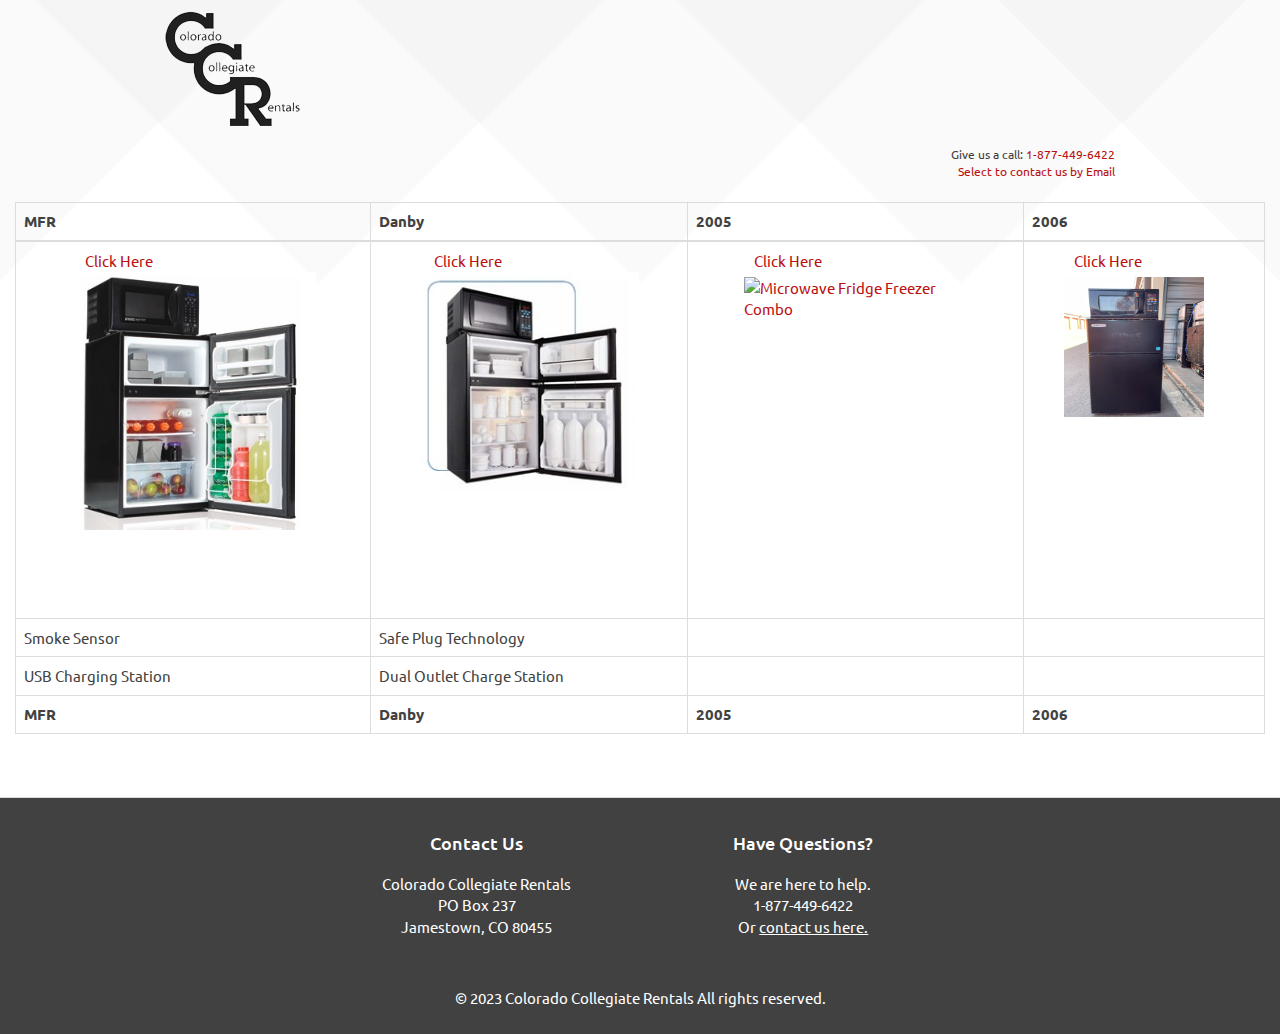
==== extrainventory/index.html @ 0a212f22 "css" ====
<!DOCTYPE html>
<html lang="en">
    <head><meta charset="utf-8"><meta name="viewport" content="width=device-width, initial-scale=1, maximum-scale=1">
        <title>Colorado Collegiate Rentals :: Extra Inventory</title>
        <link href="../css/bootstrap_min.css" rel="stylesheet" />
        <link rel="stylesheet" href="//maxcdn.bootstrapcdn.com/bootstrap/3.3.5/css/bootstrap.min.css">
        <link href="../css/text.css" rel="stylesheet" />
        <link href="../css/styles.css" rel="stylesheet" />
        <!-- Google Web Fonts-->
        <link href="https://fonts.googleapis.com/css?family=Ubuntu:300,400,500,300italic,400italic,500italic" rel="stylesheet" type="text/css" />
    </head>
<body>
    <div class="container-fluid wrap">
        <div class="row">
        <div class="col-sm-9 alpha logo col-xs-6"><a href="../"><img alt="Colorado Collegiate Rentals" src="../img/ccr-logo.png" /></a></div>
        
        <div class="col-sm-12 omega contact text-right col-xs-6">Give us a call:<br class="visible-xs-block" />
        <a href="tel:1-877-449-6422">1-877-449-6422</a><br />
        <a href="https://ccr4.wufoo.com/forms/z1kw9zue1crjizo/" target="_blank">Select to contact us by Email</a></div>
        </div>
        </div>
    <main>
<br>
<div class="container-fluid">
		
<table class="table table-bordered">
<thead>
<tr>
<th>MFR</th>
<th>Danby</th>
<th>2005</th>
<th>2006</th>
</tr>
</thead>
<tfoot>
<tr>
<th>MFR</th>
<th>Danby</th>
<th>2005</th>
<th>2006</th>

</tr>
</tfoot>
<tbody>
<tr>
<td>
<div class="row choose-school-btns">
<div class="col-sm-8 col-sm-offset-2">
<div class="row">
<div class="col-sm-9"><a class="button-blue" href="../pdf/3.1MF4-7D1 Spec Sheet.pdf">Click Here</a></div>
<a href="../pdf/3.1MF4-7D1 Spec Sheet.pdf"><img class="img" src="../img/MF4.jpeg" alt="Microwave Fridge Freezer Combo"></a>
</div>
</div>
</div>
</div></td>
<td><div class="row choose-school-btns">
    <div class="col-sm-8 col-sm-offset-2">
    <div class="row">
    <div class="col-sm-9">
        <a class="button-blue" href="../pdf/2.9MF-7TP Spec Sheet.pdf">Click Here</a></div>
        <a href ="/pdf/2.9MF-7TP Spec Sheet.pdf"><img src="../img/Danby.jpeg" alt="Microwave Fridge Freezer Combo"></a>
    <div class="col-sm-9"><a class="button-blue" href="../img/Danby.jpeg"></a></div>
    </div>
    </div>
    </div>
    </div></td>
<td><div class="row choose-school-btns">
    <div class="col-sm-8 col-sm-offset-2">
    <div class="row">
    <div class="col-sm-9"><a class="button-blue" href="../extrainventory/2005.html">Click Here</a></div>
    <a href ="../extrainventory/2005.html"><img id="silver2005" src="../img/MFR-3 (Silver_2005) Whole unit.JPG" alt="Microwave Fridge Freezer Combo"></a>
<div class="col-sm-9"><a class="button-blue" href="../extrainventory/2005.html"></a></div></div>
    </div>
    </div>
    </div>
    </div></td>
    <td><div class="row choose-school-btns">
        <div class="col-sm-8 col-sm-offset-2">
        <div class="row">
        <div class="col-sm-9"><a class="button-blue" href="../extrainventory/2006.html">Click Here</a></div>
        <a href ="../extrainventory/2006.html"><img id="silver2005" src="../img/MFR-3 (2006) Whole Unit.JPG" alt="Microwave Fridge Freezer Combo"></a>
    <div class="col-sm-9"><a class="button-blue" href="../extrainventory/2005.html"></a></div></div>
        </div>
        </div>
        </div>
        </div></td>
</tr>
<tr>
<td>Smoke Sensor</td>
<td>Safe Plug Technology</td>
<td></td>
<td></td>
</tr>
<tr>
<td>USB Charging Station</td>
<td>Dual Outlet Charge Station</td>
<td></td>
<td></td>
</tr>
<tr>
</tr>
</tbody>
</table>

</div> 
</main>
<br>
<br>
    <footer>
        <div class="container-fluid wrap text-center">
        <div class="row">
        <div class="col-sm-4 col-sm-offset-2">
        <h4>Contact Us</h4>
        
        <p>Colorado Collegiate Rentals<br />
        PO Box 237<br />
        Jamestown, CO 80455</p>
        </div>
        
        <div class="col-sm-4">
        <h4>Have Questions?</h4>
        
        <p>We are here to help.<br />
        1-877-449-6422<br />
        Or <a href="https://ccr4.wufoo.com/forms/z1kw9zue1crjizo/" target="_blank">contact us here.</a></p>
        </div>
        </div>
        
        <div class="row">
        <div class="col-sm-12 copyright">&copy; 2023 Colorado Collegiate Rentals All rights reserved.</div>
        </div>
        </div>
        </footer>
</body>
</html>
---- css/text.css ----
body {
    font-size: 15px;
    font-family: 'Ubuntu', sans-serif;
    color:#424242;
  }
  
  pre,
  code {
    font-family: 'DejaVu Sans Mono', Menlo, Consolas, monospace;
  }
  
  hr {
    border: 0 #ccc solid;
    border-top-width: 1px;
    clear: both;
    height: 0;
  }
  
  /* `Headings
  ----------------------------------------------------------------------------------------------------*/
  
  h1 {
    font-size: 39px;
    font-family: 'Ubuntu', sans-serif;
    font-weight:500;
  }
  
  h2 {
    font-size: 24px;
    font-family: 'Ubuntu', sans-serif;
  }
  
  h3 {
    font-size: 20px;
    font-family: 'Ubuntu', sans-serif;
  }
  
  h4 {
    font-size: 18px;
    font-family: 'Ubuntu', sans-serif;
  }
  
  h5 {
    font-size: 16px;
    font-family: 'Ubuntu', sans-serif;
  }
  
  h6 {
    font-size: 15px;
    font-family: 'Ubuntu', sans-serif;
  }
  
  /* `Spacing
  ----------------------------------------------------------------------------------------------------*/
  
  ol {
    list-style: decimal;
  }
  
  ul {
    list-style: disc;
  }
  
  li {
    margin-left: 30px;
  }
  
  p,
  dl,
  hr,
  h1,
  h2,
  h3,
  h4,
  h5,
  h6,
  ol,
  ul,
  pre,
  table,
  address,
  fieldset,
  figure {
    margin-bottom: 20px;
  }
  
  /* `Custom Styles
  ----------------------------------------------------------------------------------------------------*/
  
  strong {
      font-weight:inherit;
      color:#bb1010;
  }
---- css/styles.css ----
/*
  Styles
*/

/* `Basic HTML
----------------------------------------------------------------------------------------------------*/

body {
    background: url(../img/top_decoration.png) repeat-x top;
}

a {
    color: #BB1010;
}

a:hover {
    color: #8f0808;
    text-decoration: none;
}

ul {
      padding-left: 0;
}

#silver2005 {
    height:150px;
    width:150px;
    padding: 5px;
} 
.class2005 {
    height: 250px;
    width: 250px;
    padding: 3px;
}

#blurb05 {
    color: green;
    padding-top: 150px;
}

#loren {
    height: 45%;
    width: 45%;
}

#loren2 {
    padding-top: 5px;
    text-align: center;
    color:#8f0808;
}

img {
    max-width: 100%;
}

img.frig {
    margin: 20px 0;
}

.wrap {
    max-width: 980px;
}

.logo {
    padding-top: 10px;
}

.contact {
    padding-top: 20px;
    font-size: 12px;
}

.contact strong {
    display: block;
}

.contact img {
    margin: -3px 8px 0 0;
}

.highlight {
    margin-top: 20px;
}

.highlight h1 {
    margin-bottom: 0;
}

.highlight p {
    font-size: 16px;
    font-weight: 300;
}

.highlight em {
    font-size: 20px;
    font-weight: 400;
    font-style: normal;
}

.highlight img {
    margin-top: 15px;
}

.button p {
    font-size: 15px;
    line-height: 16px;
    margin-top: 10px;
    font-weight: 300;
}

.button img {
    margin: 1px 15px 1px 0;
}

.button img:active {
    margin: 2px 15px 0 0;
}

.choose-your-school {
    margin-top: 80px;
    margin-bottom: 30px;
}

.button-green, .button-green:hover {
    background: #84BC3A;
    color: #fff;
    font-size: 16px;
    padding: 10px 20px;
    display: block;
    text-align: center;
    border-radius: 4px;
    margin: 0 0 20px;
}

.microfridge {
    font-size: 31px;
}

.copyright {
    margin-top: 30px;
}

.choose-school-btns {
    margin-bottom: 80px;
}

#grayWrap {
    background-color: #424242;
    width: 100%;
    text-align: center;
    color: #FFF;
    padding: 5px 0 8px 0;
    margin: 45px 0 0 0;
}

#grayWrap h2 {
    font-weight: 300;
}

.lghtGrayWrap {
    padding: 45px 0;
    background-color: #f5f5f5;
}

#form {
    padding: 10px;
    background-color: #FFF;
    border: solid 1px #CCC;
}

.cost h3 {
    font-size: 20px;
    font-weight: 300;
    margin-bottom: 8px;
}

.cost table {
    border-bottoM: solid 1px #999;
}

.cost table p {
    font-size: 12px;
    line-height: 13px;
    margin-top: 5px;
}

.cost table strong {
    font-size: 14px;
    font-weight: 500;
    color: #424242;
}

footer {
    background-color: #414141;
    width: 100%;
    color: #FFF;
    border-top: solid 1px #d7d7d7;
    padding: 25px 0;
}

footer a {
    color: #FFF;
    text-decoration: underline;
}

@media all and (max-width: 767px) {
    #grayWrap h2 {
        font-size: 19px;
    }
}
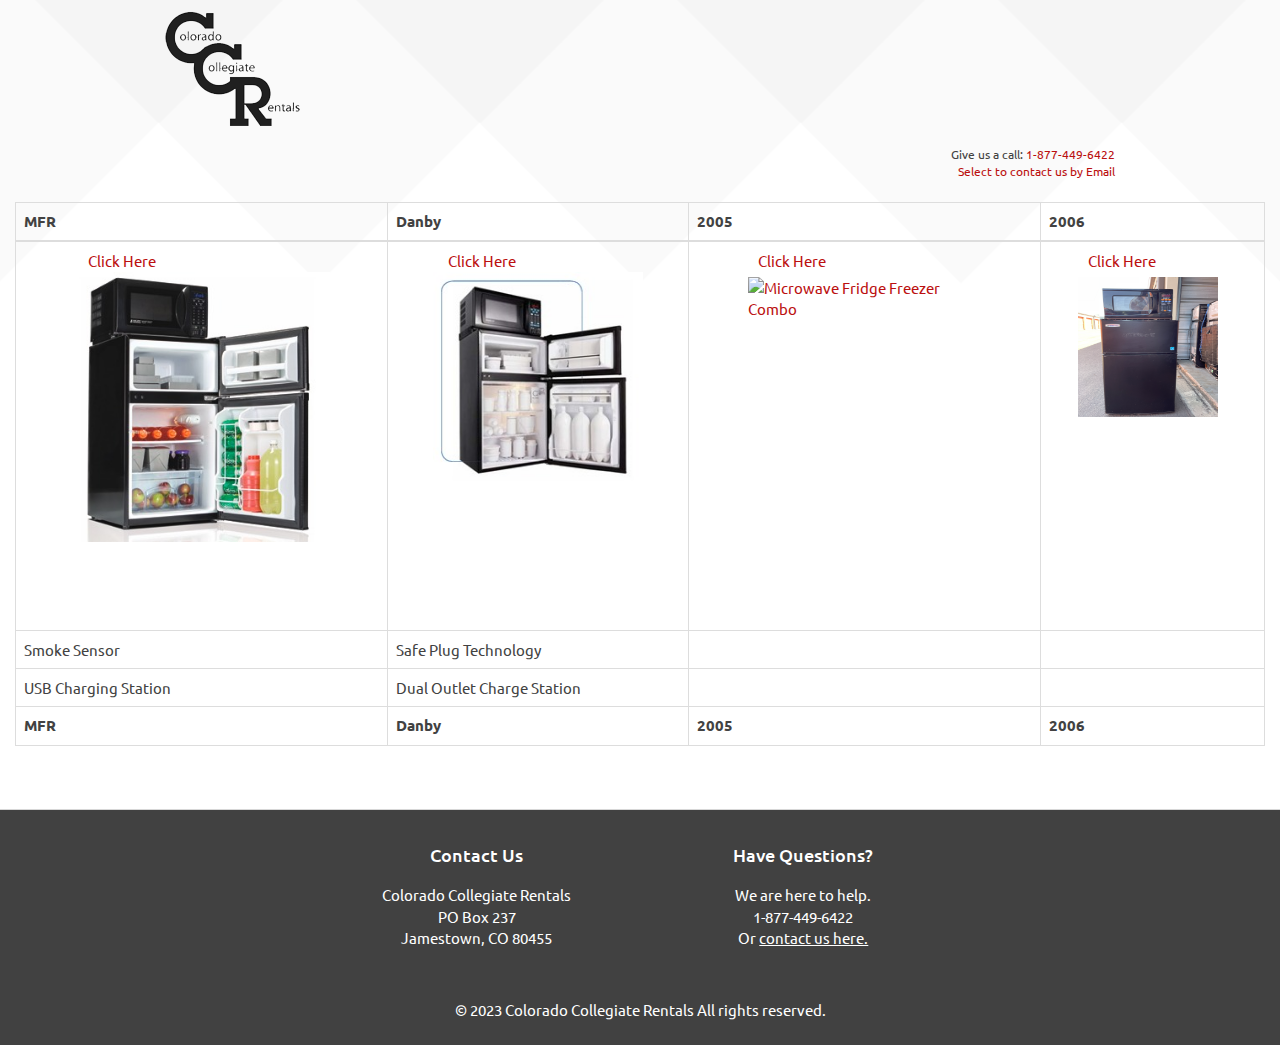
==== commit f95e80ac: "commenting secions" ====
--- a/extrainventory/index.html
+++ b/extrainventory/index.html
@@ -2,6 +2,7 @@
 <html lang="en">
     <head><meta charset="utf-8"><meta name="viewport" content="width=device-width, initial-scale=1, maximum-scale=1">
         <title>Colorado Collegiate Rentals :: Extra Inventory</title>
+        <!-- CSS -->
         <link href="../css/bootstrap_min.css" rel="stylesheet" />
         <link rel="stylesheet" href="//maxcdn.bootstrapcdn.com/bootstrap/3.3.5/css/bootstrap.min.css">
         <link href="../css/text.css" rel="stylesheet" />
@@ -10,10 +11,12 @@
         <link href="https://fonts.googleapis.com/css?family=Ubuntu:300,400,500,300italic,400italic,500italic" rel="stylesheet" type="text/css" />
     </head>
 <body>
+    <!-- header -->
     <div class="container-fluid wrap">
+        <!-- logo -->
         <div class="row">
         <div class="col-sm-9 alpha logo col-xs-6"><a href="../"><img alt="Colorado Collegiate Rentals" src="../img/ccr-logo.png" /></a></div>
-        
+        <!-- contact -->
         <div class="col-sm-12 omega contact text-right col-xs-6">Give us a call:<br class="visible-xs-block" />
         <a href="tel:1-877-449-6422">1-877-449-6422</a><br />
         <a href="https://ccr4.wufoo.com/forms/z1kw9zue1crjizo/" target="_blank">Select to contact us by Email</a></div>
@@ -22,7 +25,7 @@
     <main>
 <br>
 <div class="container-fluid">
-		
+<!--table-->		
 <table class="table table-bordered">
 <thead>
 <tr>
@@ -43,43 +46,54 @@
 </tfoot>
 <tbody>
 <tr>
+    <!-- MFR click here and photo links -->
 <td>
 <div class="row choose-school-btns">
 <div class="col-sm-8 col-sm-offset-2">
 <div class="row">
-<div class="col-sm-9"><a class="button-blue" href="../pdf/3.1MF4-7D1 Spec Sheet.pdf">Click Here</a></div>
-<a href="../pdf/3.1MF4-7D1 Spec Sheet.pdf"><img class="img" src="../img/MF4.jpeg" alt="Microwave Fridge Freezer Combo"></a>
-</div>
+    <!--click here link-->
+    <div class="col-sm-9"><a class="button-blue" href="../pdf/3.1MF4-7D1 Spec Sheet.pdf">Click Here</a></div>
+    <!--MFR 3 clickable image-->
+    <a href="../pdf/3.1MF4-7D1 Spec Sheet.pdf"><img class="img" src="../img/MF4.jpeg" alt="Microwave Fridge Freezer Combo"></a></div>
 </div>
 </div>
 </div></td>
+<!-- Danby Photo click here and photo link to pdf spreadsheet-->
 <td><div class="row choose-school-btns">
     <div class="col-sm-8 col-sm-offset-2">
     <div class="row">
     <div class="col-sm-9">
+        <!--Click here link-->
         <a class="button-blue" href="../pdf/2.9MF-7TP Spec Sheet.pdf">Click Here</a></div>
+        <!-- Danby clickale image -->
         <a href ="/pdf/2.9MF-7TP Spec Sheet.pdf"><img src="../img/Danby.jpeg" alt="Microwave Fridge Freezer Combo"></a>
-    <div class="col-sm-9"><a class="button-blue" href="../img/Danby.jpeg"></a></div>
     </div>
     </div>
     </div>
     </div></td>
+    <!-- 2005 click here and photo link to html page with photos -->
 <td><div class="row choose-school-btns">
+    <!-- click here link -->
     <div class="col-sm-8 col-sm-offset-2">
     <div class="row">
     <div class="col-sm-9"><a class="button-blue" href="../extrainventory/2005.html">Click Here</a></div>
     <a href ="../extrainventory/2005.html"><img id="silver2005" src="../img/MFR-3 (Silver_2005) Whole unit.JPG" alt="Microwave Fridge Freezer Combo"></a>
+    <!-- 2005 clickable image -->
 <div class="col-sm-9"><a class="button-blue" href="../extrainventory/2005.html"></a></div></div>
     </div>
     </div>
     </div>
     </div></td>
+     <!-- 2006 click here and photo link to html page with photos -->
     <td><div class="row choose-school-btns">
+        <!-- click here button -->
         <div class="col-sm-8 col-sm-offset-2">
         <div class="row">
-        <div class="col-sm-9"><a class="button-blue" href="../extrainventory/2006.html">Click Here</a></div>
-        <a href ="../extrainventory/2006.html"><img id="silver2005" src="../img/MFR-3 (2006) Whole Unit.JPG" alt="Microwave Fridge Freezer Combo"></a>
-    <div class="col-sm-9"><a class="button-blue" href="../extrainventory/2005.html"></a></div></div>
+        <div class="col-sm-9">
+            <a class="button-blue" href="../extrainventory/2006.html">Click Here</a></div>
+        <!-- 2006 clickable image -->
+            <a href ="../extrainventory/2006.html"><img id="silver2005" src="../img/MFR-3 (2006) Whole Unit.JPG" alt="Microwave Fridge Freezer Combo"></a>
+    </div>
         </div>
         </div>
         </div>
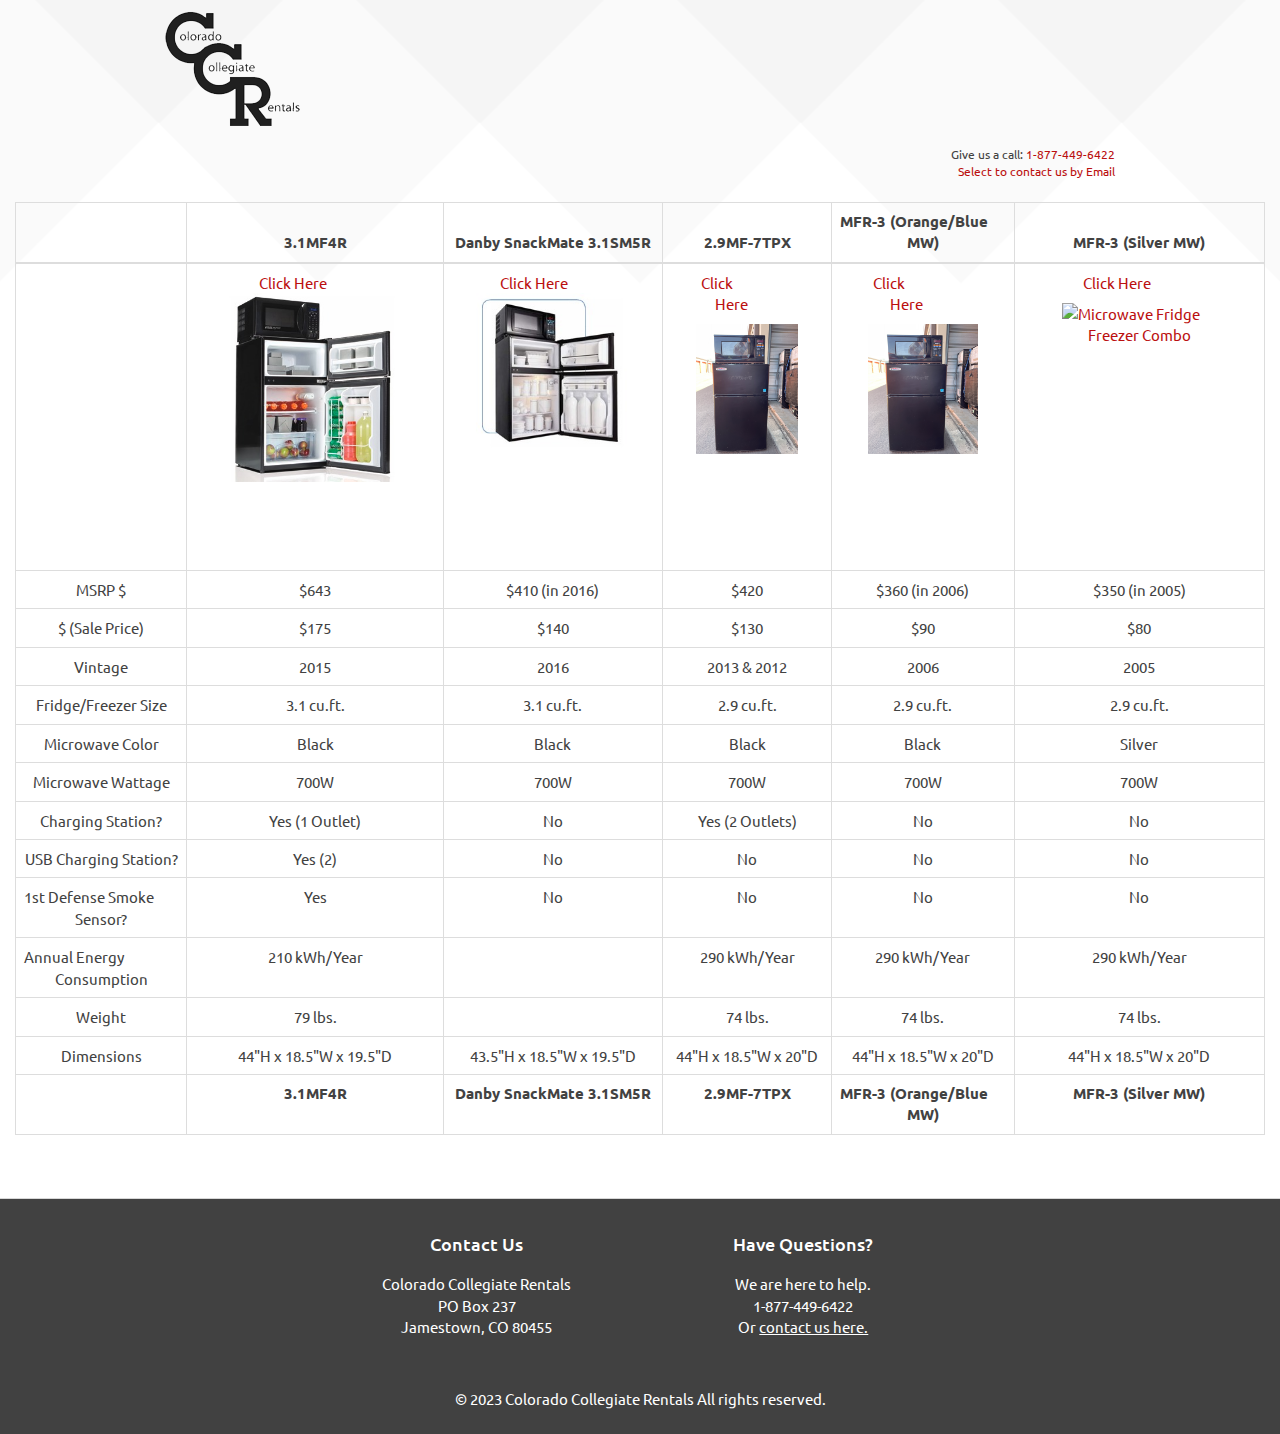
==== commit 23522c0f: "added stats table, and one more collumn, rearranged fridge order" ====
--- a/extrainventory/index.html
+++ b/extrainventory/index.html
@@ -26,65 +26,71 @@
 <br>
 <div class="container-fluid">
 <!--table-->		
-<table class="table table-bordered">
+<table class="table table-bordered" id="statSheetTable">
 <thead>
 <tr>
-<th>MFR</th>
-<th>Danby</th>
-<th>2005</th>
-<th>2006</th>
+    <th></th>
+<th>3.1MF4R</th>
+<th>Danby SnackMate 3.1SM5R</th>
+<th>2.9MF-7TPX</th>
+<th>MFR-3 (Orange/Blue MW)</th>
+<th>MFR-3 (Silver MW)</th>
 </tr>
 </thead>
 <tfoot>
 <tr>
-<th>MFR</th>
-<th>Danby</th>
-<th>2005</th>
-<th>2006</th>
-
+    <th></th>
+    <th>3.1MF4R</th>
+    <th>Danby SnackMate 3.1SM5R</th>
+    <th>2.9MF-7TPX</th>
+    <th>MFR-3 (Orange/Blue MW)</th>
+    <th>MFR-3 (Silver MW)</th>
 </tr>
 </tfoot>
 <tbody>
 <tr>
+    <!--Placeholder-->
+    <td></td>
     <!-- MFR click here and photo links -->
-<td>
-<div class="row choose-school-btns">
-<div class="col-sm-8 col-sm-offset-2">
-<div class="row">
-    <!--click here link-->
-    <div class="col-sm-9"><a class="button-blue" href="../pdf/3.1MF4-7D1 Spec Sheet.pdf">Click Here</a></div>
-    <!--MFR 3 clickable image-->
-    <a href="../pdf/3.1MF4-7D1 Spec Sheet.pdf"><img class="img" src="../img/MF4.jpeg" alt="Microwave Fridge Freezer Combo"></a></div>
-</div>
-</div>
-</div></td>
-<!-- Danby Photo click here and photo link to pdf spreadsheet-->
-<td><div class="row choose-school-btns">
-    <div class="col-sm-8 col-sm-offset-2">
-    <div class="row">
-    <div class="col-sm-9">
-        <!--Click here link-->
-        <a class="button-blue" href="../pdf/2.9MF-7TP Spec Sheet.pdf">Click Here</a></div>
-        <!-- Danby clickale image -->
-        <a href ="/pdf/2.9MF-7TP Spec Sheet.pdf"><img src="../img/Danby.jpeg" alt="Microwave Fridge Freezer Combo"></a>
-    </div>
-    </div>
-    </div>
-    </div></td>
-    <!-- 2005 click here and photo link to html page with photos -->
-<td><div class="row choose-school-btns">
-    <!-- click here link -->
-    <div class="col-sm-8 col-sm-offset-2">
-    <div class="row">
-    <div class="col-sm-9"><a class="button-blue" href="../extrainventory/2005.html">Click Here</a></div>
-    <a href ="../extrainventory/2005.html"><img id="silver2005" src="../img/MFR-3 (Silver_2005) Whole unit.JPG" alt="Microwave Fridge Freezer Combo"></a>
-    <!-- 2005 clickable image -->
-<div class="col-sm-9"><a class="button-blue" href="../extrainventory/2005.html"></a></div></div>
-    </div>
-    </div>
-    </div>
-    </div></td>
-     <!-- 2006 click here and photo link to html page with photos -->
+    <td><div class="row choose-school-btns">
+        <div class="col-sm-8 col-sm-offset-2">
+        <div class="row">
+        <!--click here link-->
+        <div class="col-sm-9"><a class="button-blue" href="../pdf/3.1MF4-7D1 Spec Sheet.pdf">Click Here</a></div>
+        <!--MFR 3 clickable image-->
+        <a href="../pdf/3.1MF4-7D1 Spec Sheet.pdf"><img class="img" src="../img/MF4.jpeg" alt="Microwave Fridge Freezer Combo"></a></div>
+        </div>
+        </div>
+    </div></td>
+    <!-- Danby Photo click here and photo link to pdf spreadsheet-->
+    <td><div class="row choose-school-btns">
+        <div class="col-sm-8 col-sm-offset-2">
+        <div class="row">
+        <div class="col-sm-9">
+            <!--Click here link-->
+            <a class="button-blue" href="../pdf/2.9MF-7TP Spec Sheet.pdf">Click Here</a></div>
+            <!-- Danby clickale image -->
+            <a href ="/pdf/2.9MF-7TP Spec Sheet.pdf"><img src="../img/Danby.jpeg" alt="Microwave Fridge Freezer Combo"></a>
+        </div>
+        </div>
+        </div>
+    </div></td>
+    <!-- xtra click here and photo link to html page with photos -->
+    <td><div class="row choose-school-btns">
+        <!-- click here button -->
+        <div class="col-sm-8 col-sm-offset-2">
+        <div class="row">
+        <div class="col-sm-9">
+            <a class="button-blue" href="../extrainventory/2006.html">Click Here</a></div>
+        <!-- xtra clickable image -->
+            <a href ="../extrainventory/2006.html"><img id="silver2005" src="../img/MFR-3 (2006) Whole Unit.JPG" alt="Microwave Fridge Freezer Combo"></a>
+        </div>
+        </div>
+        </div>
+        </div>
+    </div></td>
+    
+    <!-- 2006 click here and photo link to html page with photos -->
     <td><div class="row choose-school-btns">
         <!-- click here button -->
         <div class="col-sm-8 col-sm-offset-2">
@@ -93,25 +99,121 @@
             <a class="button-blue" href="../extrainventory/2006.html">Click Here</a></div>
         <!-- 2006 clickable image -->
             <a href ="../extrainventory/2006.html"><img id="silver2005" src="../img/MFR-3 (2006) Whole Unit.JPG" alt="Microwave Fridge Freezer Combo"></a>
-    </div>
-        </div>
-        </div>
-        </div>
-        </div></td>
-</tr>
-<tr>
-<td>Smoke Sensor</td>
-<td>Safe Plug Technology</td>
-<td></td>
-<td></td>
-</tr>
-<tr>
-<td>USB Charging Station</td>
-<td>Dual Outlet Charge Station</td>
-<td></td>
-<td></td>
-</tr>
-<tr>
+        </div>
+        </div>
+        </div>
+        </div>
+    </div></td>
+    <!-- 2005 click here and photo link to html page with photos -->
+    <td><div class="row choose-school-btns">
+        <!-- click here link -->
+        <div class="col-sm-8 col-sm-offset-2">
+        <div class="row">
+        <div class="col-sm-9"><a class="button-blue" href="../extrainventory/2005.html">Click Here</a></div>
+        <a href ="../extrainventory/2005.html"><img id="silver2005" src="../img/MFR-3 (Silver_2005) Whole unit.JPG" alt="Microwave Fridge Freezer Combo"></a>
+        <!-- 2005 clickable image -->
+            <div class="col-sm-9"><a class="button-blue" href="../extrainventory/2005.html"></a></div></div>
+        </div>
+        </div>
+        </div>
+    </div></td>
+</tr>
+<!--Stats-->
+<tr>
+    <td>MSRP $</td>
+    <td>$643</td>
+    <td>$410 (in 2016)</td>
+    <td>$420</td>
+    <td>$360 (in 2006)</td>
+    <td>$350 (in 2005)</td>
+</tr>
+<tr>
+    <td>$ (Sale Price)</td>
+    <td>$175</td>
+    <td>$140</td>
+    <td>$130</td>
+    <td>$90</td>
+    <td>$80</td>
+</tr>
+<tr>
+    <td>Vintage</td>
+    <td>2015</td>
+    <td>2016</td>
+    <td>2013 & 2012</td>
+    <td>2006</td>
+    <td>2005</td>
+</tr>
+<tr>
+    <td>Fridge/Freezer Size</td>
+    <td>3.1 cu.ft.</td>
+    <td>3.1 cu.ft.</td>
+    <td>2.9 cu.ft.</td>
+    <td>2.9 cu.ft.</td>
+    <td>2.9 cu.ft.</td>
+</tr>
+<tr>
+    <td>Microwave Color</td>
+    <td>Black</td>
+    <td>Black</td>
+    <td>Black</td>
+    <td>Black</td>
+    <td>Silver</td>
+</tr>
+<tr>
+    <td>Microwave Wattage</td>
+    <td>700W</td>
+    <td>700W</td>
+    <td>700W</td>
+    <td>700W</td>
+    <td>700W</td>
+</tr>
+<tr>
+    <td>Charging Station?</td>
+    <td>Yes (1 Outlet)</td>
+    <td>No</td>
+    <td>Yes (2 Outlets)</td>
+    <td>No</td>
+    <td>No</td>
+</tr>
+<tr>
+    <td>USB Charging Station?</td>
+    <td>Yes (2)</td>
+    <td>No</td>
+    <td>No</td>
+    <td>No</td>
+    <td>No</td>
+</tr>
+<tr>
+    <td>1st Defense Smoke Sensor?</td>
+    <td>Yes</td>
+    <td>No</td>
+    <td>No</td>
+    <td>No</td>
+    <td>No</td>
+</tr>
+<tr>
+    <td>Annual Energy Consumption</td>
+    <td>210 kWh/Year</td>
+    <td></td>
+    <td>290 kWh/Year</td>
+    <td>290 kWh/Year</td>
+    <td>290 kWh/Year</td>
+</tr>
+<tr>
+    <td>Weight</td>
+    <td>79 lbs.</td>
+    <td></td>
+    <td>74 lbs.</td>
+    <td>74 lbs.</td>
+    <td>74 lbs.</td>
+</tr>
+<tr>
+    <td>Dimensions</td>
+    <td>44"H x 18.5"W x 19.5"D</td>
+    <td>43.5"H x 18.5"W x 19.5"D</td>
+    <td>44"H x 18.5"W x 20"D</td>
+    <td>44"H x 18.5"W x 20"D</td>
+    <td>44"H x 18.5"W x 20"D</td>
 </tr>
 </tbody>
 </table>
--- a/css/styles.css
+++ b/css/styles.css
@@ -22,10 +22,14 @@
       padding-left: 0;
 }
 
+#statSheetTable {
+    text-align-last: center;
+}
+
 #silver2005 {
     height:150px;
     width:150px;
-    padding: 5px;
+    padding: 10px;
 } 
 .class2005 {
     height: 250px;
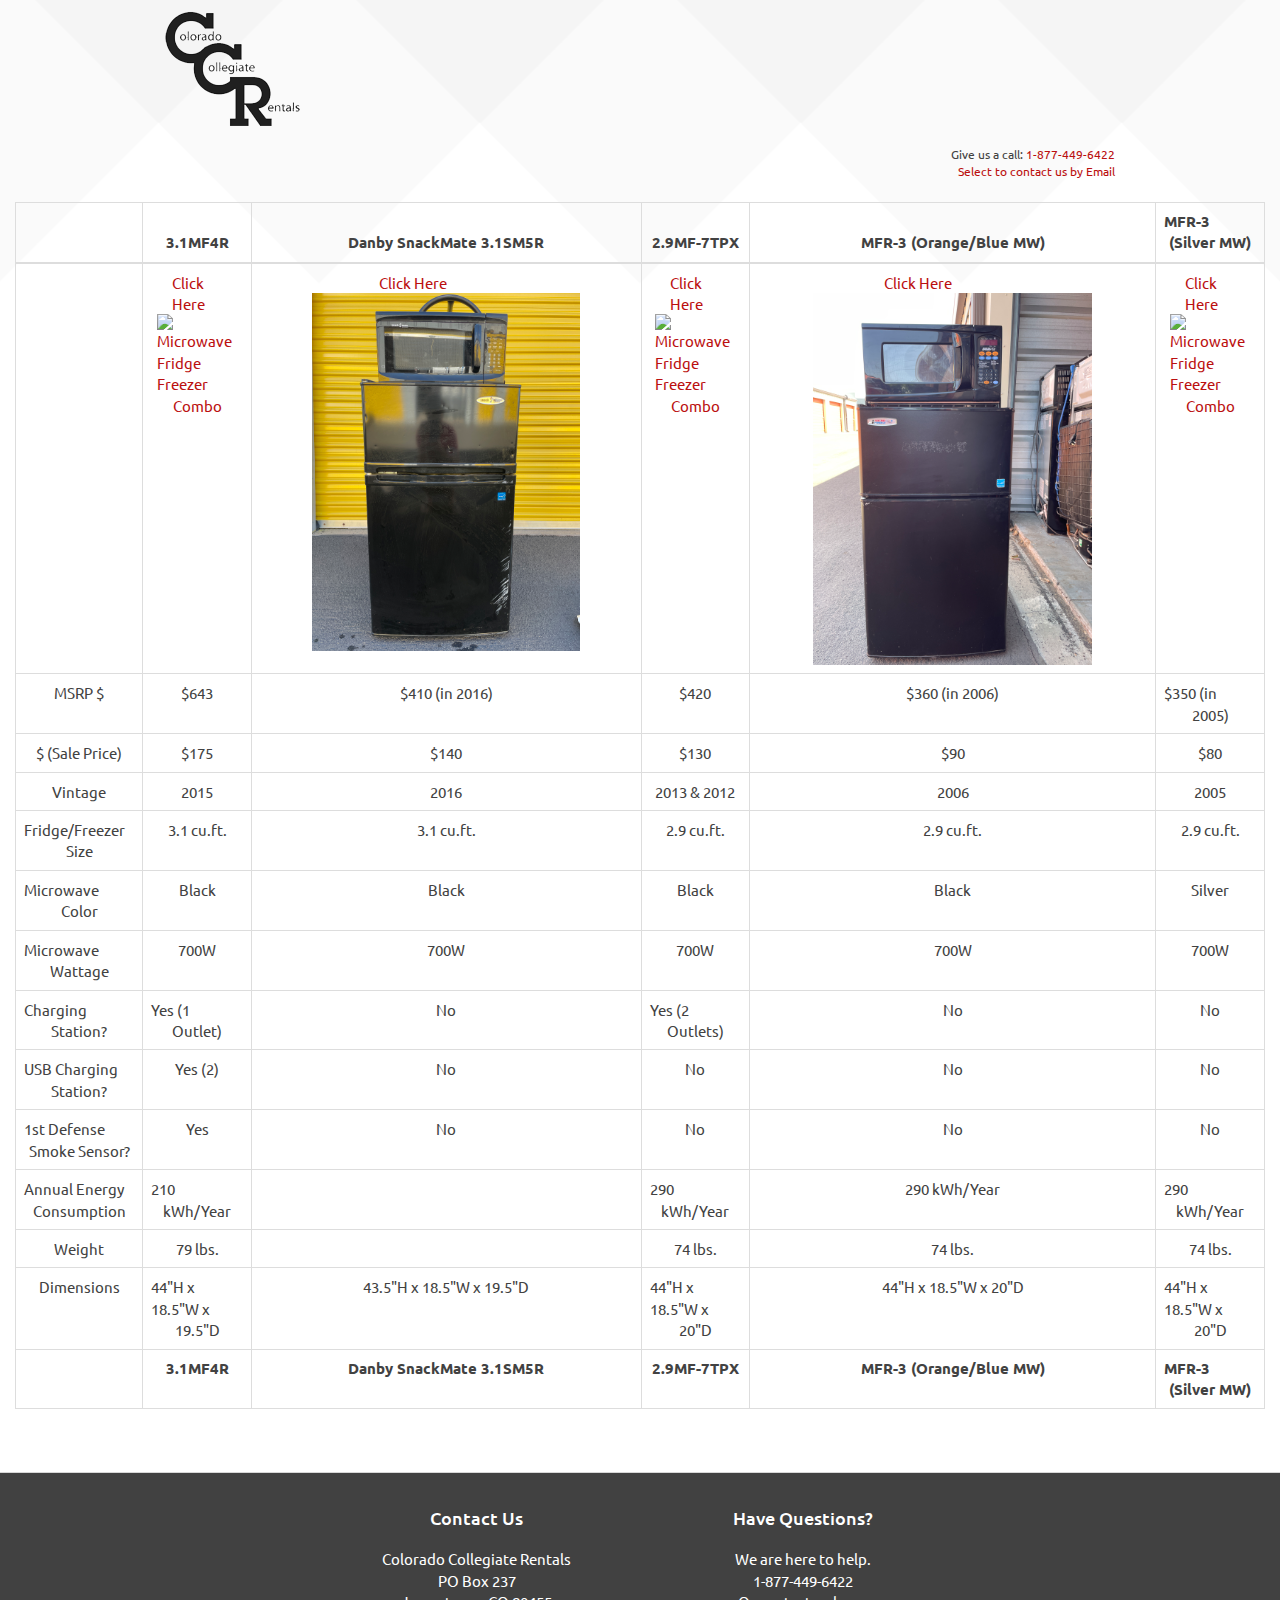
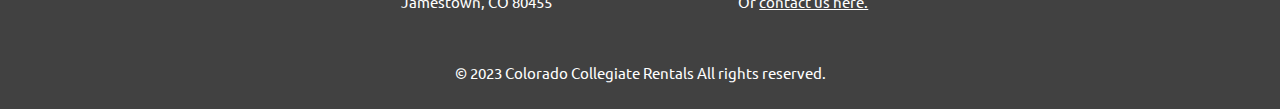
==== commit 6fd3cf15: "updated photos and clickable images" ====
--- a/extrainventory/index.html
+++ b/extrainventory/index.html
@@ -24,7 +24,7 @@
         </div>
     <main>
 <br>
-<div class="container-fluid">
+<div class="container-fluid" display:table>
 <!--table-->		
 <table class="table table-bordered" id="statSheetTable">
 <thead>
@@ -37,86 +37,81 @@
 <th>MFR-3 (Silver MW)</th>
 </tr>
 </thead>
-<tfoot>
-<tr>
-    <th></th>
-    <th>3.1MF4R</th>
-    <th>Danby SnackMate 3.1SM5R</th>
-    <th>2.9MF-7TPX</th>
-    <th>MFR-3 (Orange/Blue MW)</th>
-    <th>MFR-3 (Silver MW)</th>
-</tr>
-</tfoot>
 <tbody>
 <tr>
     <!--Placeholder-->
     <td></td>
-    <!-- MFR click here and photo links -->
-    <td><div class="row choose-school-btns">
-        <div class="col-sm-8 col-sm-offset-2">
-        <div class="row">
-        <!--click here link-->
-        <div class="col-sm-9"><a class="button-blue" href="../pdf/3.1MF4-7D1 Spec Sheet.pdf">Click Here</a></div>
-        <!--MFR 3 clickable image-->
-        <a href="../pdf/3.1MF4-7D1 Spec Sheet.pdf"><img class="img" src="../img/MF4.jpeg" alt="Microwave Fridge Freezer Combo"></a></div>
-        </div>
-        </div>
-    </div></td>
-    <!-- Danby Photo click here and photo link to pdf spreadsheet-->
-    <td><div class="row choose-school-btns">
-        <div class="col-sm-8 col-sm-offset-2">
-        <div class="row">
-        <div class="col-sm-9">
-            <!--Click here link-->
-            <a class="button-blue" href="../pdf/2.9MF-7TP Spec Sheet.pdf">Click Here</a></div>
+    <!-- 3.1MF4R click here and photo links -->
+    <!-- 3.1MF4R Photo click here and photo link to pdf spreadsheet-->
+    <td><div class="row">
+        <div class="col-sm-8 col-sm-offset-2">
+        <div class="row">
+        <div class="col-sm-9">
+            <!--Click here link-->
+            <a class="button-blue" href="../extrainventory/3.1MF4R.html">Click Here</a></div>
+            <!-- 3.1MF4R clickale image -->
+            <a href ="../extrainventory/3.1MF4R.html"><img id= "image" src="../img/3.1MF4R-FULL unit (frontal).JPG" alt="Microwave Fridge Freezer Combo"></a>
+        </div>
+        </div>
+        </div>
+    </div></td>
+    <!-- Danby Snackmate 3.1SM5R Photo click here and photo link to pdf spreadsheet-->
+    <td><div class="row">
+        <div class="col-sm-8 col-sm-offset-2">
+        <div class="row">
+        <div class="col-sm-9">
+            <!--Click here link-->
+            <a class="button-blue" href="../img/DANBY-FULL unit (frontal).JPG">Click Here</a></div>
             <!-- Danby clickale image -->
-            <a href ="/pdf/2.9MF-7TP Spec Sheet.pdf"><img src="../img/Danby.jpeg" alt="Microwave Fridge Freezer Combo"></a>
-        </div>
-        </div>
-        </div>
-    </div></td>
-    <!-- xtra click here and photo link to html page with photos -->
-    <td><div class="row choose-school-btns">
-        <!-- click here button -->
-        <div class="col-sm-8 col-sm-offset-2">
-        <div class="row">
-        <div class="col-sm-9">
+            <a href ="../extrainventory/3.1SM5R.html"><img id= "image" src="../img/DANBY-FULL unit (frontal).JPG" alt="Microwave Fridge Freezer Combo"></a>
+        </div>
+        </div>
+        </div>
+    </div></td>
+    <!-- 2.9MF-7TPX click here and photo links -->
+    <!-- 2.9MF-7TPX Photo click here and photo link to pdf spreadsheet-->
+    <td><div class="row">
+        <div class="col-sm-8 col-sm-offset-2">
+        <div class="row">
+        <div class="col-sm-9">
+            <!--Click here link-->
+            <a class="button-blue" href="../img/2.9MF-7TPX -FULL  unit (frontal) (1).JPG">Click Here</a></div>
+            <!-- 2.9MF-7TPX clickale image -->
+            <a href ="../extrainventory/2.9MF-7TPX.html"><img id= "image" src="../img/2.9MF-7TPX -FULL  unit (frontal) (1).JPG" alt="Microwave Fridge Freezer Combo"></a>
+        </div>
+        </div>
+        </div>
+    </div></td>
+    <!-- MF4R-3(Orange/Blue) click here and photo links -->
+    <!-- MF4R-3(Orange/Blue) Photo click here and photo link to pdf spreadsheet-->
+    <td><div class="row">
+        <div class="col-sm-8 col-sm-offset-2">
+        <div class="row">
+        <div class="col-sm-9">
+            <!--Click here link-->
             <a class="button-blue" href="../extrainventory/2006.html">Click Here</a></div>
-        <!-- xtra clickable image -->
-            <a href ="../extrainventory/2006.html"><img id="silver2005" src="../img/MFR-3 (2006) Whole Unit.JPG" alt="Microwave Fridge Freezer Combo"></a>
-        </div>
+            <!-- MF4R-3(Orange/Blue) clickale image -->
+            <a href ="../extrainventory/2006.html"><img id= "image" src="../img/MFR-3 (2006) Whole Unit.JPG" alt="Microwave Fridge Freezer Combo"></a>
+        </div>
+        </div>
+        </div>
+    </div></td>
+    <!-- MF4R-3 (Silver) click here and photo links -->
+    <!--MF4R-3 (Silver) Photo click here and photo link to pdf spreadsheet-->
+    <td><div class="row">
+        <div class="col-sm-8 col-sm-offset-2">
+        <div class="row">
+        <div class="col-sm-9">
+            <!--Click here link-->
+            <a class="button-blue" href="../extrainventory/2005.html">Click Here</a></div>
+            <!-- MF4R-3 (Silver) clickale image -->
+            <a href ="../extrainventory/2005.html"><img id= "image"  src="../img/MFR-3 (Silver_2005) Whole unit.JPG" alt="Microwave Fridge Freezer Combo"></a>
         </div>
         </div>
         </div>
     </div></td>
     
-    <!-- 2006 click here and photo link to html page with photos -->
-    <td><div class="row choose-school-btns">
-        <!-- click here button -->
-        <div class="col-sm-8 col-sm-offset-2">
-        <div class="row">
-        <div class="col-sm-9">
-            <a class="button-blue" href="../extrainventory/2006.html">Click Here</a></div>
-        <!-- 2006 clickable image -->
-            <a href ="../extrainventory/2006.html"><img id="silver2005" src="../img/MFR-3 (2006) Whole Unit.JPG" alt="Microwave Fridge Freezer Combo"></a>
-        </div>
-        </div>
-        </div>
-        </div>
-    </div></td>
-    <!-- 2005 click here and photo link to html page with photos -->
-    <td><div class="row choose-school-btns">
-        <!-- click here link -->
-        <div class="col-sm-8 col-sm-offset-2">
-        <div class="row">
-        <div class="col-sm-9"><a class="button-blue" href="../extrainventory/2005.html">Click Here</a></div>
-        <a href ="../extrainventory/2005.html"><img id="silver2005" src="../img/MFR-3 (Silver_2005) Whole unit.JPG" alt="Microwave Fridge Freezer Combo"></a>
-        <!-- 2005 clickable image -->
-            <div class="col-sm-9"><a class="button-blue" href="../extrainventory/2005.html"></a></div></div>
-        </div>
-        </div>
-        </div>
-    </div></td>
+   
 </tr>
 <!--Stats-->
 <tr>
@@ -216,6 +211,16 @@
     <td>44"H x 18.5"W x 20"D</td>
 </tr>
 </tbody>
+<tfoot>
+    <tr>
+        <th></th>
+        <th>3.1MF4R</th>
+        <th>Danby SnackMate 3.1SM5R</th>
+        <th>2.9MF-7TPX</th>
+        <th>MFR-3 (Orange/Blue MW)</th>
+        <th>MFR-3 (Silver MW)</th>
+    </tr>
+  </tfoot>
 </table>
 
 </div> 
--- a/css/styles.css
+++ b/css/styles.css
@@ -24,6 +24,9 @@
 
 #statSheetTable {
     text-align-last: center;
+    table-layout:auto;
+    width: 100%;
+    text-size-adjust: auto;
 }
 
 #silver2005 {
@@ -211,4 +214,18 @@
     #grayWrap h2 {
         font-size: 19px;
     }
+    #image {
+        width: 75%;
+    }
+}
+@media all and (max-width: 576px) {
+    #grayWrap h2 {
+        font-size: 19px;
+    }
+    #image {
+        width: 75%;
+    }
+    #footer {
+      
+    }
 }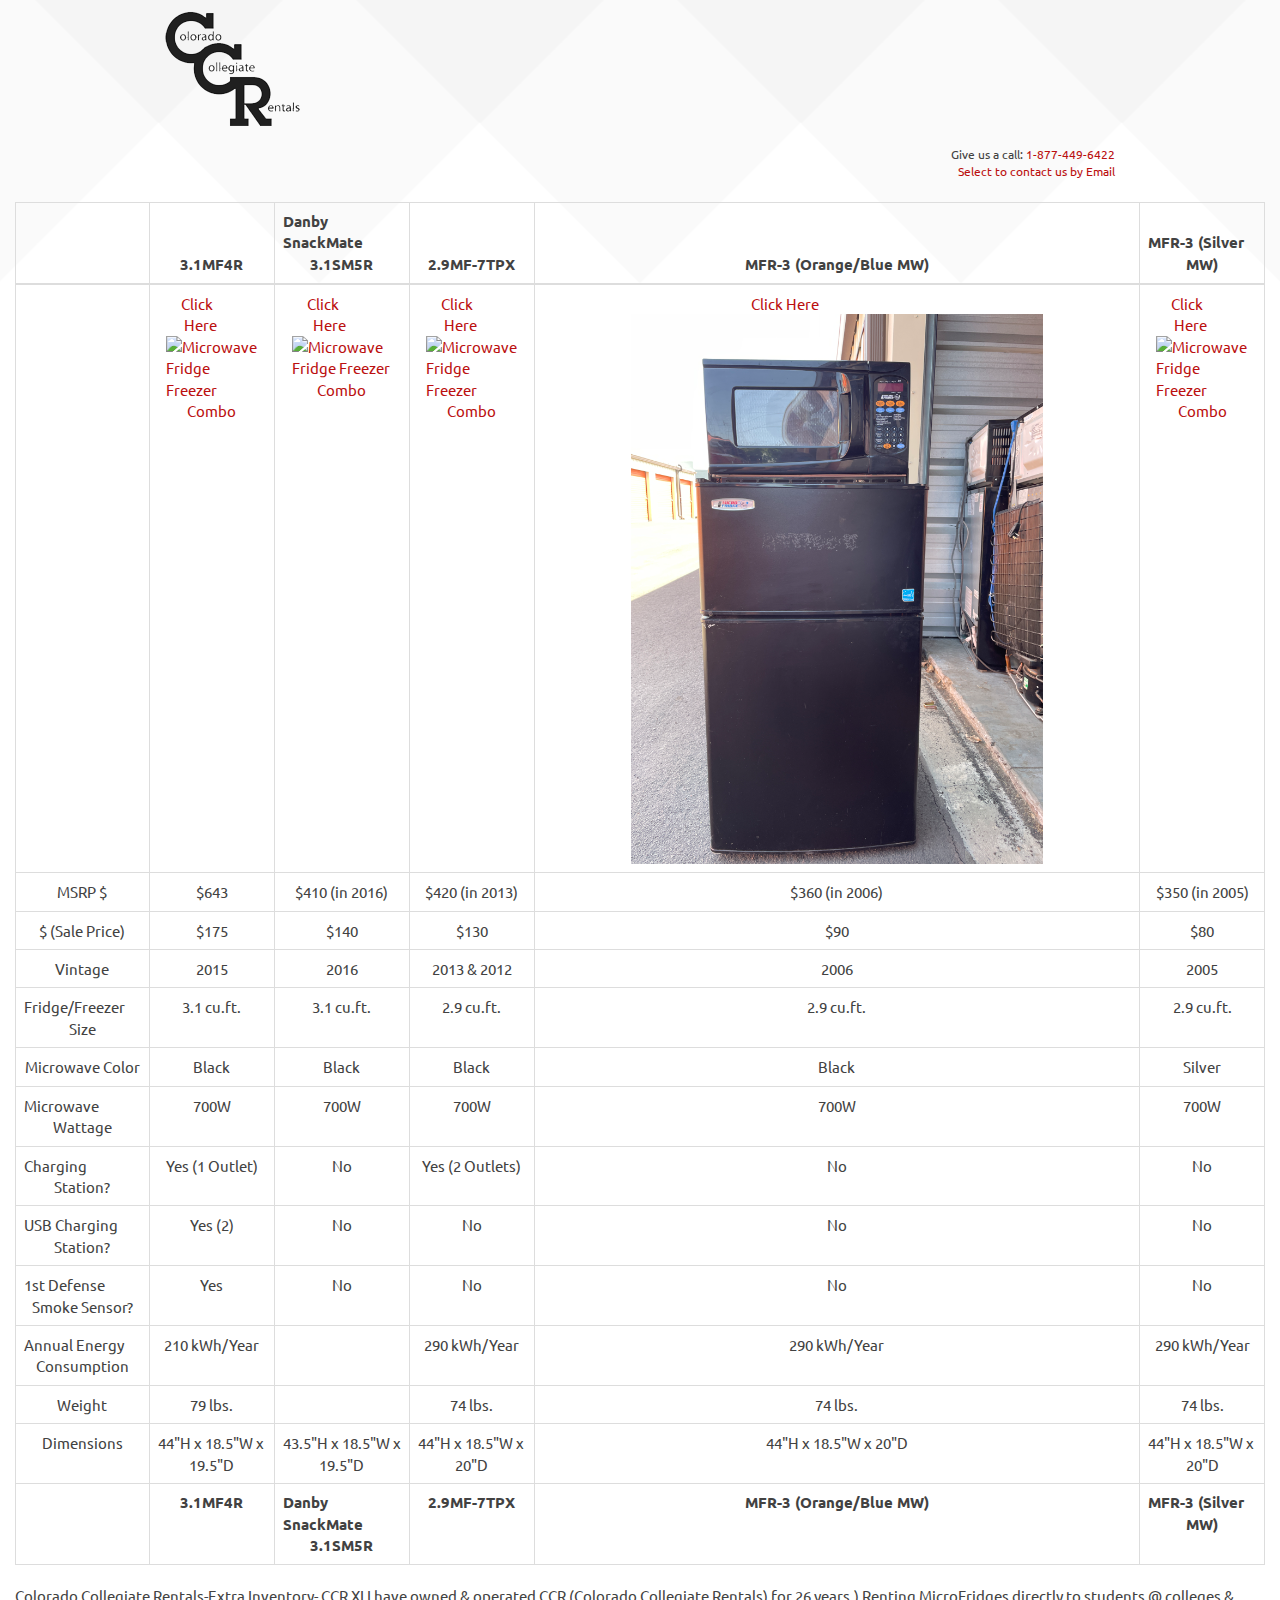
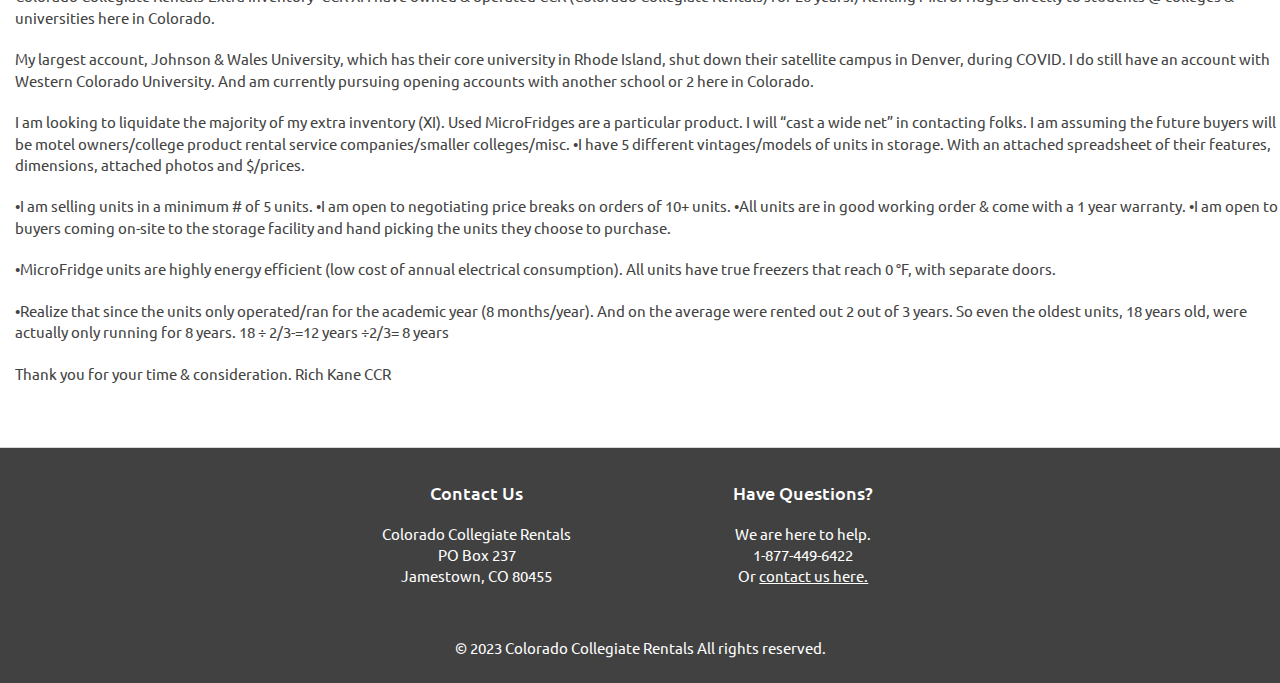
==== commit 62e439c5: "added blurb" ====
--- a/extrainventory/index.html
+++ b/extrainventory/index.html
@@ -61,9 +61,9 @@
         <div class="row">
         <div class="col-sm-9">
             <!--Click here link-->
-            <a class="button-blue" href="../img/DANBY-FULL unit (frontal).JPG">Click Here</a></div>
+            <a class="button-blue" href="../img/3.1SM5R-FULL unit (frontal).JPG">Click Here</a></div>
             <!-- Danby clickale image -->
-            <a href ="../extrainventory/3.1SM5R.html"><img id= "image" src="../img/DANBY-FULL unit (frontal).JPG" alt="Microwave Fridge Freezer Combo"></a>
+            <a href ="../extrainventory/3.1SM5R.html"><img id= "image" src="../img/3.1MF4R-FULL unit (frontal).JPG" alt="Microwave Fridge Freezer Combo"></a>
         </div>
         </div>
         </div>
@@ -118,7 +118,7 @@
     <td>MSRP $</td>
     <td>$643</td>
     <td>$410 (in 2016)</td>
-    <td>$420</td>
+    <td>$420 (in 2013)</td>
     <td>$360 (in 2006)</td>
     <td>$350 (in 2005)</td>
 </tr>
@@ -224,6 +224,46 @@
 </table>
 
 </div> 
+<div>
+    <p id ="blurb2">
+        Colorado Collegiate Rentals-Extra Inventory- CCR XI
+I have owned &amp; operated CCR (Colorado Collegiate Rentals) for 26 years.)
+Renting MicroFridges directly to students @ colleges &amp; universities here in
+Colorado.</p>
+<p id="blurb2">
+My largest account, Johnson &amp; Wales University, which has their core university in
+Rhode Island, shut down their satellite campus in Denver, during COVID.
+I do still have an account with Western Colorado University.
+And am currently pursuing opening accounts with another school or 2 here in
+Colorado.</p>
+<p id ="blurb2">
+I am looking to liquidate the majority of my extra inventory (XI).
+Used MicroFridges are a particular product. I will “cast a wide net” in contacting
+folks. I am assuming the future buyers will be motel owners/college product
+rental service companies/smaller colleges/misc.
+•I have 5 different vintages/models of units in storage. With an attached
+spreadsheet of their features, dimensions, attached photos and $/prices.</p>
+<p id="blurb2">
+•I am selling units in a minimum # of 5 units.
+•I am open to negotiating price breaks on orders of 10+ units.
+•All units are in good working order &amp; come with a 1 year warranty.
+•I am open to buyers coming on-site to the storage facility and hand picking the
+units they choose to purchase.
+</p>
+<p id="blurb2">
+•MicroFridge units are highly energy efficient (low cost of annual electrical
+consumption). All units have true freezers that reach 0 °F, with separate doors.</p>
+<p id="blurb2">
+•Realize that since the units only operated/ran for the academic year
+(8 months/year). And on the average were rented out 2 out of 3 years.
+So even the oldest units, 18 years old, were actually only running for 8 years.
+18 ÷ 2/3-=12 years ÷2/3= 8 years</p>
+<p id="blurb2">
+Thank you for your time &amp; consideration.
+Rich Kane
+CCR
+    </p>
+</div>
 </main>
 <br>
 <br>
--- a/css/styles.css
+++ b/css/styles.css
@@ -45,6 +45,10 @@
     padding-top: 150px;
 }
 
+#blurb2 {
+    padding-left: 15px;
+}
+
 #loren {
     height: 45%;
     width: 45%;
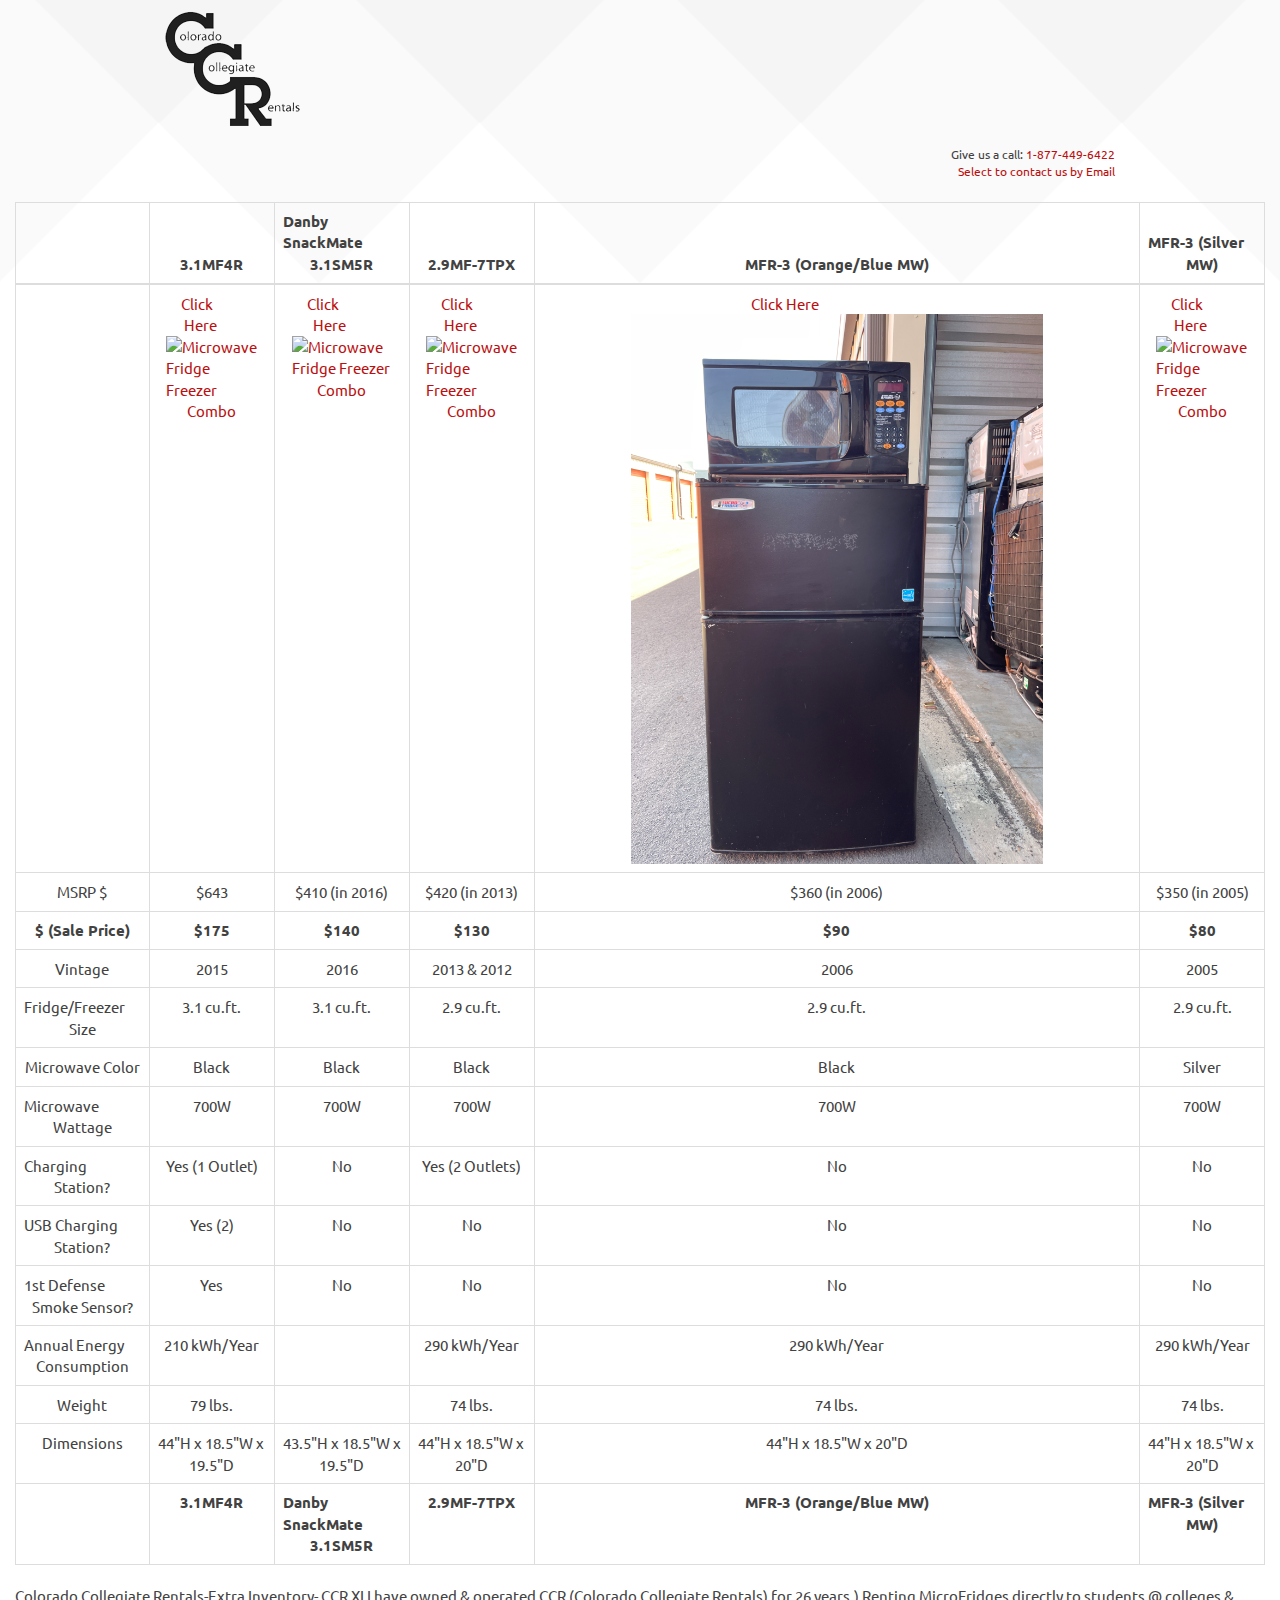
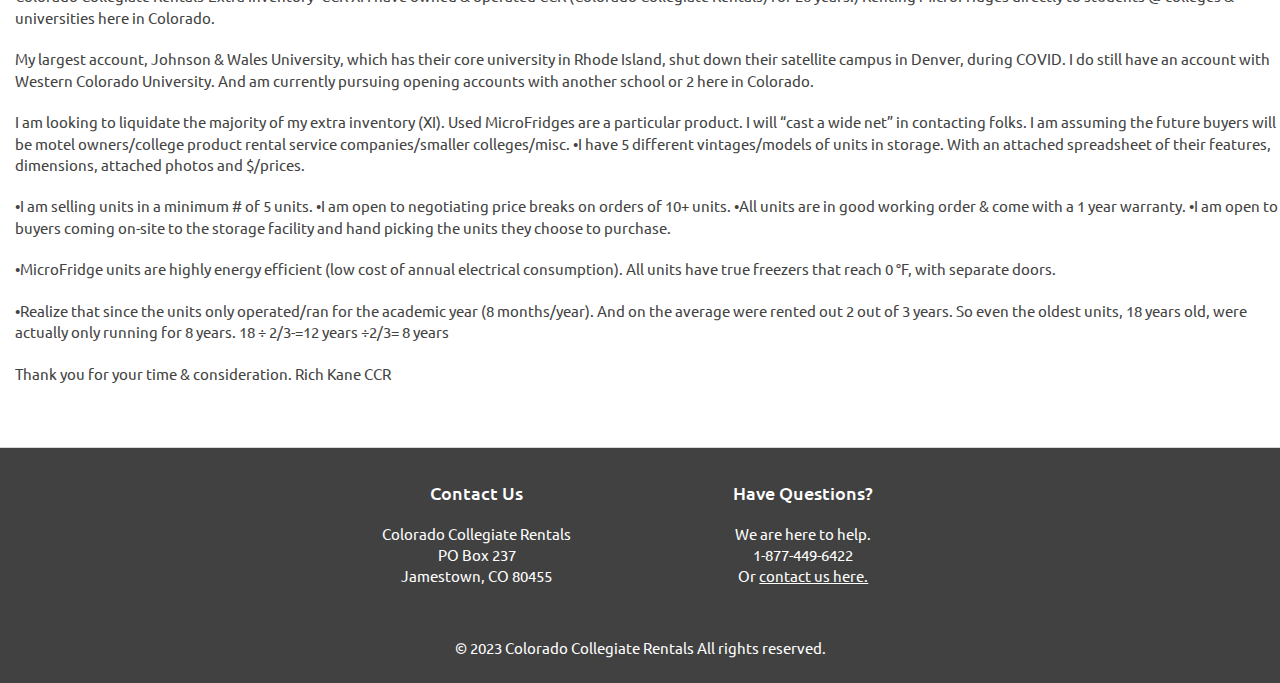
==== commit fe26cf01: "changed font on sale price" ====
--- a/extrainventory/index.html
+++ b/extrainventory/index.html
@@ -123,12 +123,12 @@
     <td>$350 (in 2005)</td>
 </tr>
 <tr>
-    <td>$ (Sale Price)</td>
-    <td>$175</td>
-    <td>$140</td>
-    <td>$130</td>
-    <td>$90</td>
-    <td>$80</td>
+    <td id="salePrice">$ (Sale Price)</td>
+    <td id="salePrice">$175</td>
+    <td id="salePrice">$140</td>
+    <td id="salePrice">$130</td>
+    <td id="salePrice">$90</td>
+    <td id="salePrice">$80</td>
 </tr>
 <tr>
     <td>Vintage</td>
--- a/css/styles.css
+++ b/css/styles.css
@@ -49,6 +49,10 @@
     padding-left: 15px;
 }
 
+#salePrice {
+    font-weight: bold;
+}
+
 #loren {
     height: 45%;
     width: 45%;
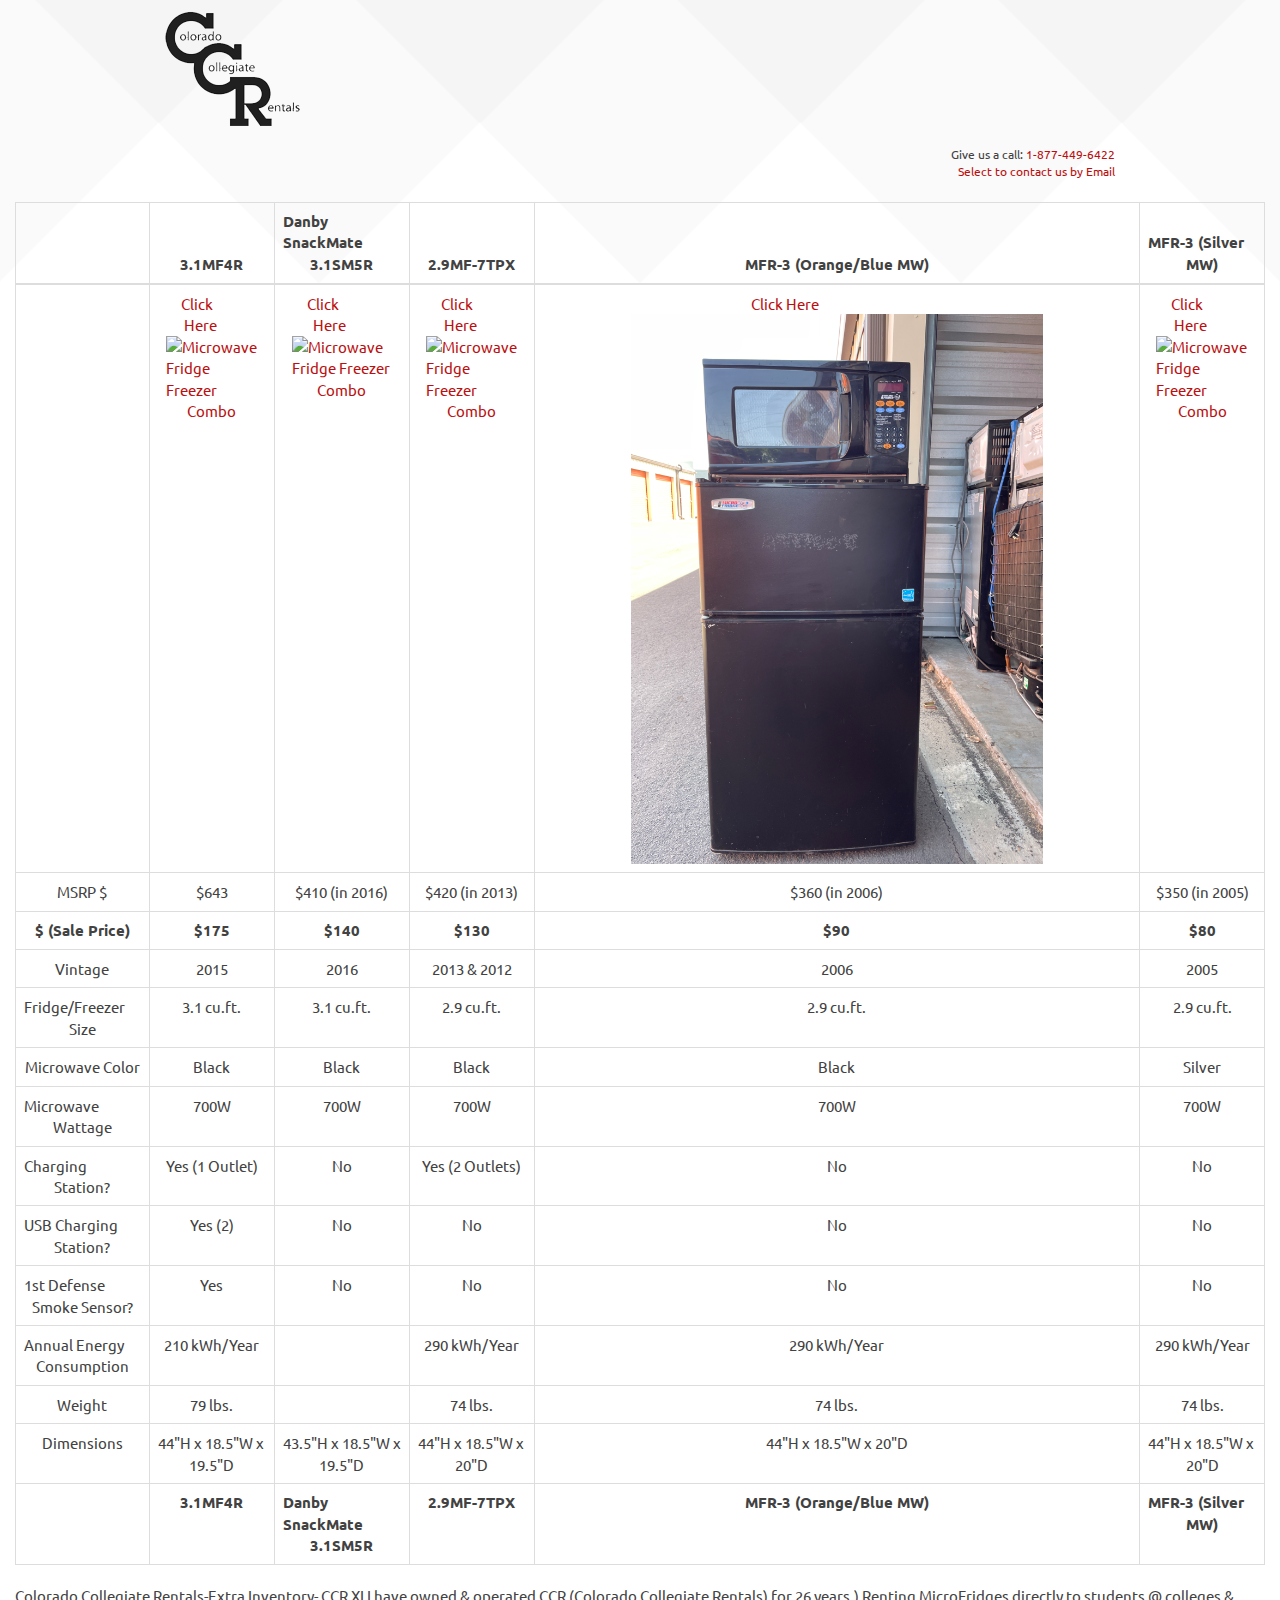
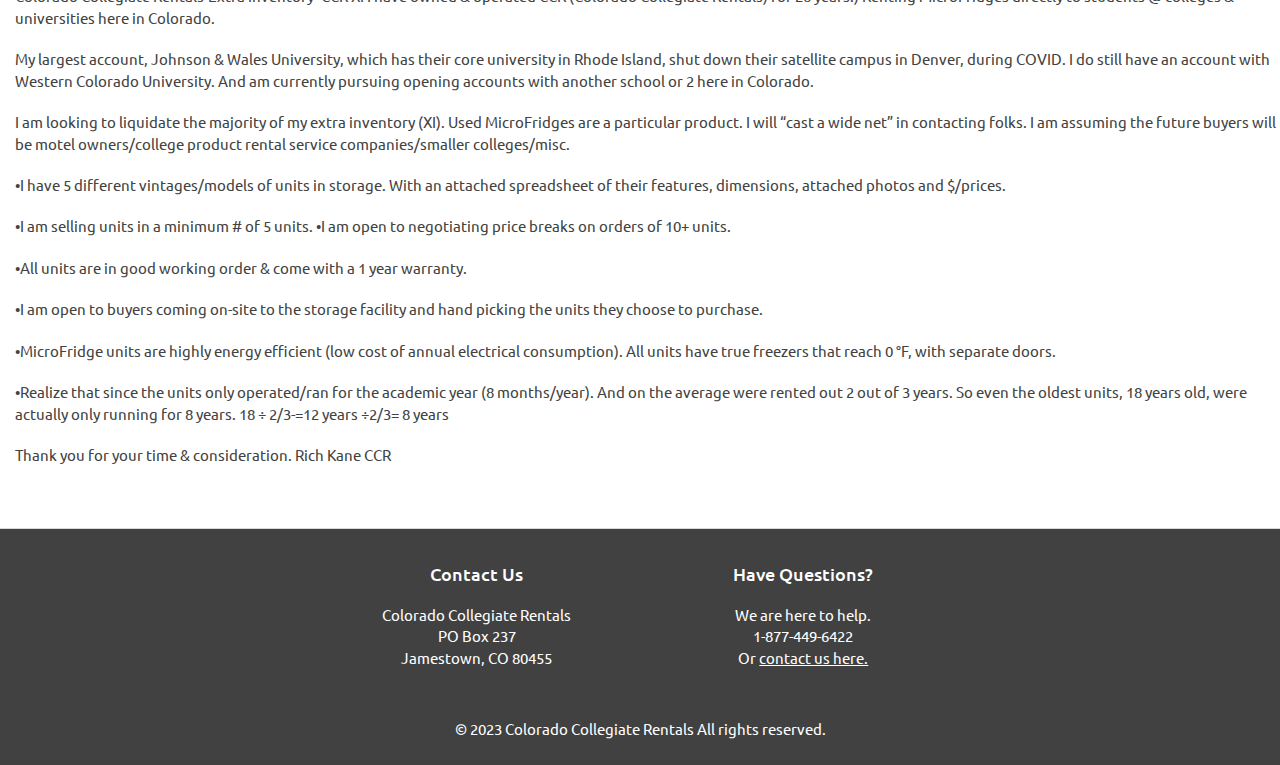
==== commit c5d04256: "naming on 2.9MF-7TPX images" ====
--- a/extrainventory/index.html
+++ b/extrainventory/index.html
@@ -75,9 +75,9 @@
         <div class="row">
         <div class="col-sm-9">
             <!--Click here link-->
-            <a class="button-blue" href="../img/2.9MF-7TPX -FULL  unit (frontal) (1).JPG">Click Here</a></div>
+            <a class="button-blue" href="../img/2.9MF-7TPX -FULL  unit (front).JPG">Click Here</a></div>
             <!-- 2.9MF-7TPX clickale image -->
-            <a href ="../extrainventory/2.9MF-7TPX.html"><img id= "image" src="../img/2.9MF-7TPX -FULL  unit (frontal) (1).JPG" alt="Microwave Fridge Freezer Combo"></a>
+            <a href ="../extrainventory/2.9MF-7TPX.html"><img id= "image" src="../img/2.9MF-7TPX -FULL  unit (front).JPG" alt="Microwave Fridge Freezer Combo"></a>
         </div>
         </div>
         </div>
@@ -240,13 +240,16 @@
 I am looking to liquidate the majority of my extra inventory (XI).
 Used MicroFridges are a particular product. I will “cast a wide net” in contacting
 folks. I am assuming the future buyers will be motel owners/college product
-rental service companies/smaller colleges/misc.
+rental service companies/smaller colleges/misc.</p>
+<p id="blurb2">
 •I have 5 different vintages/models of units in storage. With an attached
 spreadsheet of their features, dimensions, attached photos and $/prices.</p>
 <p id="blurb2">
 •I am selling units in a minimum # of 5 units.
-•I am open to negotiating price breaks on orders of 10+ units.
-•All units are in good working order &amp; come with a 1 year warranty.
+•I am open to negotiating price breaks on orders of 10+ units.</p>
+<p id="blurb2">
+•All units are in good working order &amp; come with a 1 year warranty.</p>
+<p id="blurb2">
 •I am open to buyers coming on-site to the storage facility and hand picking the
 units they choose to purchase.
 </p>
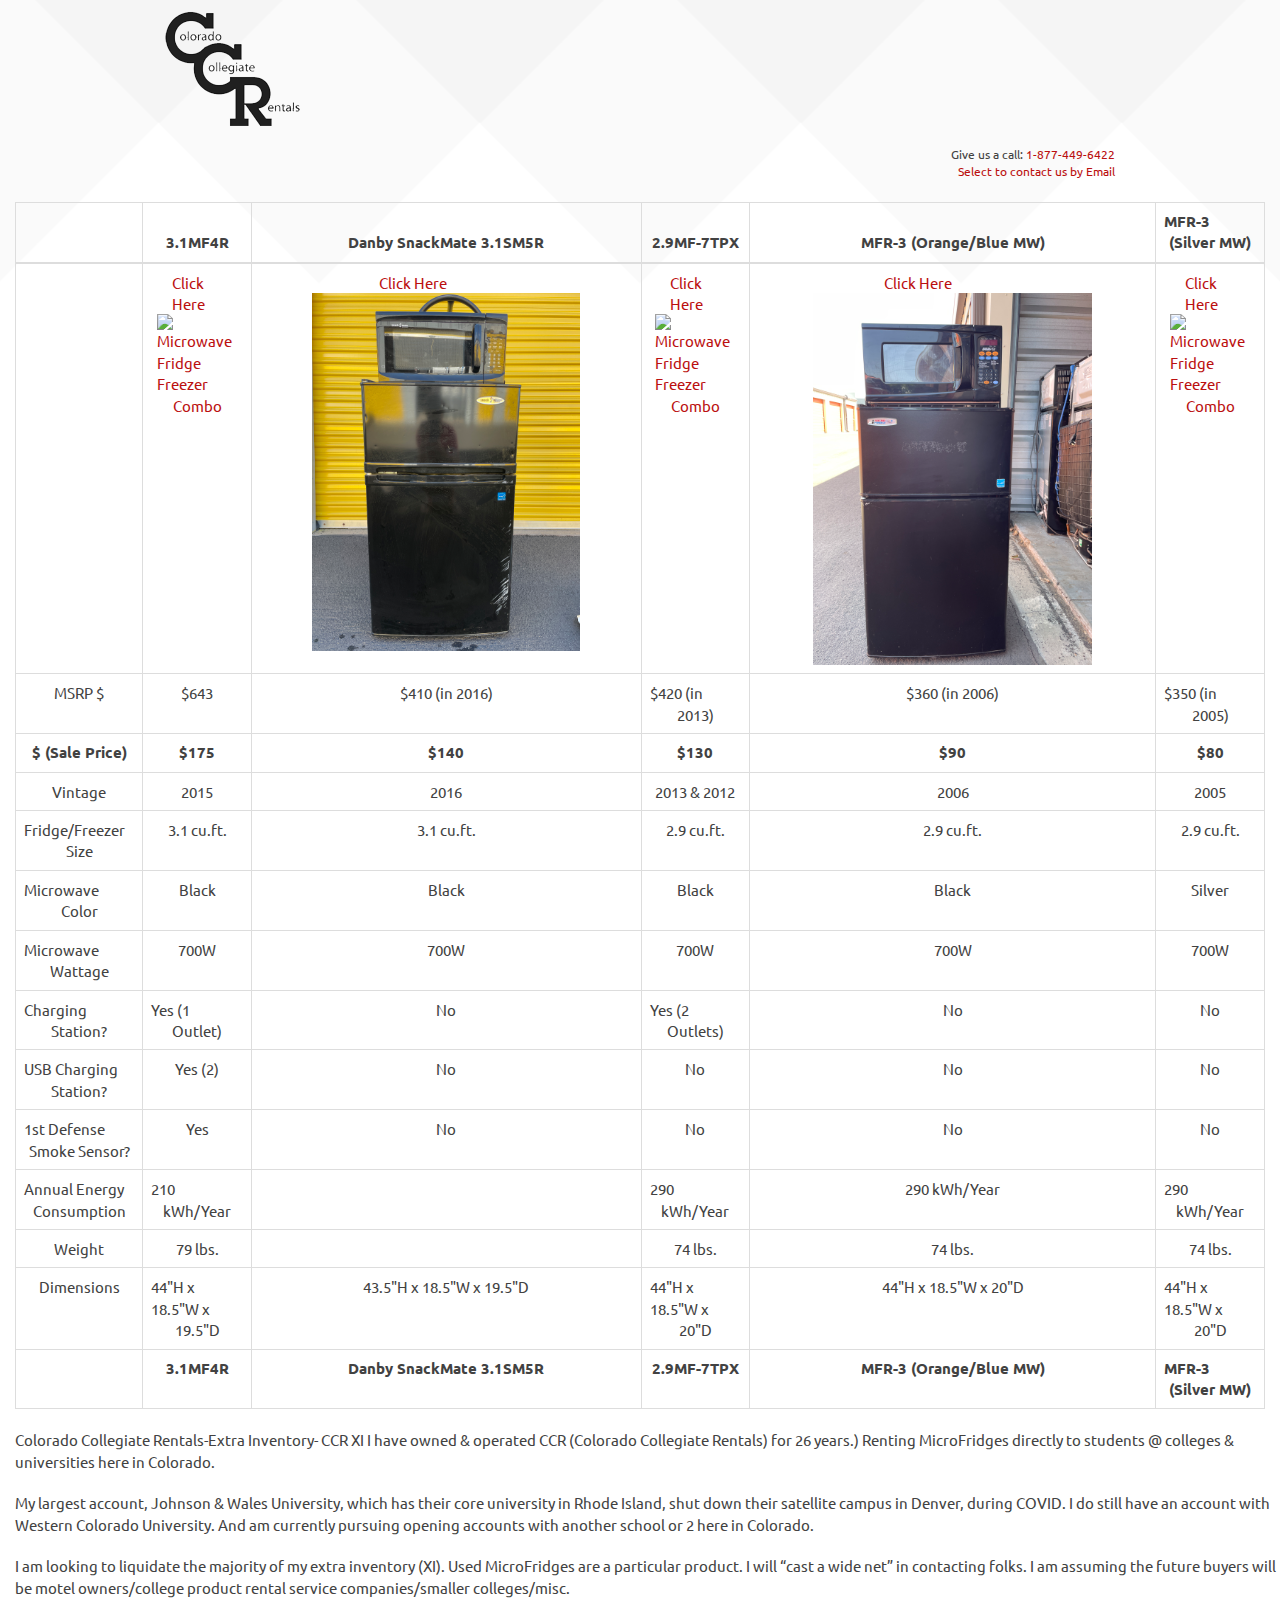
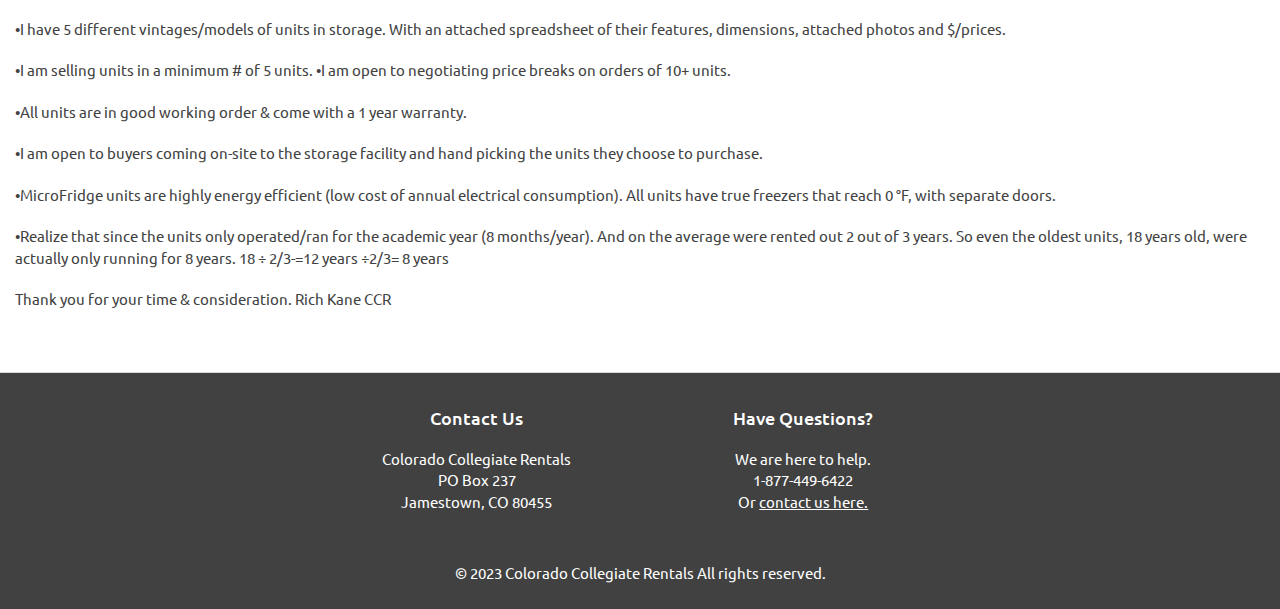
==== commit d063135b: "updated link for snackmate" ====
--- a/extrainventory/index.html
+++ b/extrainventory/index.html
@@ -63,7 +63,7 @@
             <!--Click here link-->
             <a class="button-blue" href="../img/3.1SM5R-FULL unit (frontal).JPG">Click Here</a></div>
             <!-- Danby clickale image -->
-            <a href ="../extrainventory/3.1SM5R.html"><img id= "image" src="../img/3.1MF4R-FULL unit (frontal).JPG" alt="Microwave Fridge Freezer Combo"></a>
+            <a href ="../extrainventory/3.1SM5R.html"><img id= "image" src="../img/3.1SM5R-FULL unit (frontal).JPG" alt="Microwave Fridge Freezer Combo"></a>
         </div>
         </div>
         </div>
